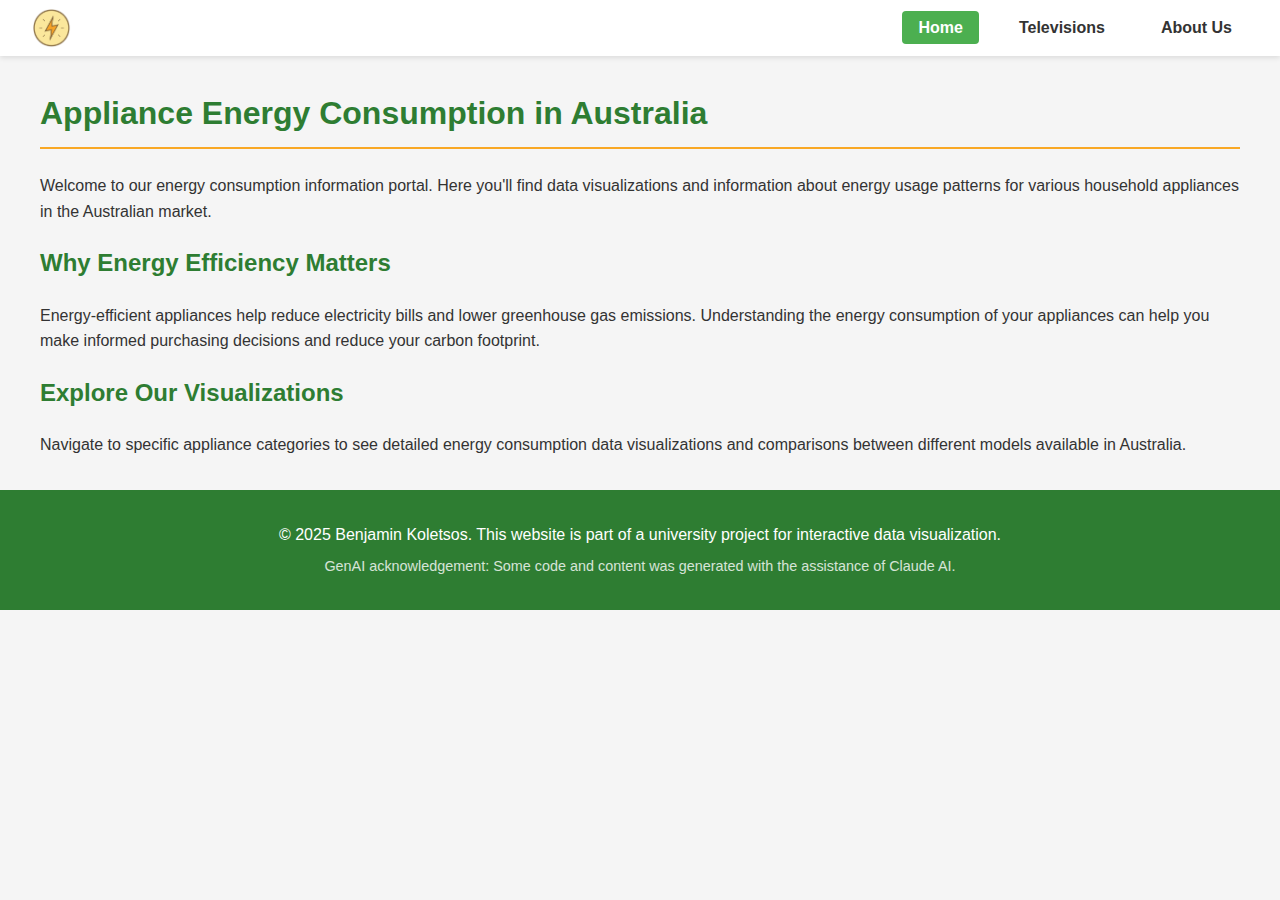
==== About Us.html @ 9a65ed4d "Test 5/3/25" ====
<!-- index.html (Home page) -->
<!DOCTYPE html>
<html lang="en">
<head>
    <meta charset="UTF-8">
    <meta name="viewport" content="width=device-width, initial-scale=1.0">
    <title>Energy Consumption - Home</title>
    <link rel="stylesheet" href="css/styles.css">
</head>
<body>
    <header>
        <div id="logo">
            <img src="images/PowerIcon.png" alt="Power Icon" id="power-logo">
        </div>
        <nav>
            <ul id="navigation">
                <li><a href="#" class="active" data-page="home">Home</a></li>
                <li><a href="#" data-page="televisions">Televisions</a></li>
                <li><a href="#" data-page="about">About Us</a></li>
            </ul>
        </nav>
    </header>

    <main id="content">
        <section id="home-content">
            <h1>Appliance Energy Consumption in Australia</h1>
            <p>Welcome to our energy consumption information portal. Here you'll find data visualizations and information about energy usage patterns for various household appliances in the Australian market.</p>
            
            <h2>Why Energy Efficiency Matters</h2>
            <p>Energy-efficient appliances help reduce electricity bills and lower greenhouse gas emissions. Understanding the energy consumption of your appliances can help you make informed purchasing decisions and reduce your carbon footprint.</p>
            
            <h2>Explore Our Visualizations</h2>
            <p>Navigate to specific appliance categories to see detailed energy consumption data visualizations and comparisons between different models available in Australia.</p>
        </section>
        
        <section id="televisions-content" style="display: none;">
            <h1>Television Energy Consumption</h1>
            <p>Modern televisions vary widely in their energy consumption depending on screen size, technology type, and features.</p>
            
            <h2>Comparing Television Technologies</h2>
            <p>LED, OLED, and QLED televisions have different energy consumption profiles. Our data shows that screen size is typically the biggest factor in determining energy usage.</p>
            
            <h2>Energy Star Ratings</h2>
            <p>Australia's Energy Star rating system helps consumers identify energy-efficient television models. Higher star ratings indicate lower energy consumption and operating costs.</p>
            
            <div class="data-placeholder">
                <p>Data visualization for television energy consumption will be displayed here in future tasks.</p>
            </div>
        </section>
        
        <section id="about-content" style="display: none;">
            <h1>About Us</h1>
            <p>This website was created as part of a university project focused on building interactive web-based data visualizations for energy consumption patterns in Australian household appliances.</p>
            
            <h2>Our Mission</h2>
            <p>Our goal is to help consumers understand the energy consumption of their household appliances and make informed purchasing decisions that reduce both costs and environmental impact.</p>
            
            <h2>Data Sources</h2>
            <p>The data used in our visualizations comes from publicly available information provided by the Australian Government's energy rating program and manufacturer specifications.</p>
        </section>
    </main>

    <footer>
        <p>&copy; 2025 Benjamin Koletsos. This website is part of a university project for interactive data visualization.</p>
        <p id="ai-acknowledgement">GenAI acknowledgement: Some code and content was generated with the assistance of Claude AI.</p>
    </footer>

    <script src="js/scripts.js"></script>
</body>
</html>
---- css/styles.css ----
/* css/styles.css */
:root {
    --primary-color: #4CAF50; /* Green color to match power theme */
    --secondary-color: #2E7D32; /* Darker green */
    --accent-color: #F9A825; /* Golden yellow accent */
    --text-color: #333333;
    --background-color: #F5F5F5;
    --nav-hover-color: #8BC34A; /* Lighter green for hover effects */
}

body {
    font-family: 'Arial', sans-serif;
    margin: 0;
    padding: 0;
    background-color: var(--background-color);
    color: var(--text-color);
    line-height: 1.6;
}

header {
    background-color: white;
    display: flex;
    justify-content: space-between;
    align-items: center;
    padding: 0.5rem 2rem;
    box-shadow: 0 2px 5px rgba(0, 0, 0, 0.1);
}

#logo {
    display: flex;
    align-items: center;
}

#power-logo {
    height: 40px;
    cursor: pointer;
    transition: transform 0.3s ease;
}

#power-logo:hover {
    transform: scale(1.1);
}

nav ul {
    display: flex;
    list-style: none;
    margin: 0;
    padding: 0;
}

nav li {
    margin-left: 1.5rem;
}

nav a {
    text-decoration: none;
    color: var(--text-color);
    font-weight: bold;
    padding: 0.5rem 1rem;
    border-radius: 4px;
    transition: all 0.3s ease;
}

nav a:hover {
    background-color: var(--nav-hover-color);
    color: white;
}

nav a.active {
    background-color: var(--primary-color);
    color: white;
}

main {
    max-width: 1200px;
    margin: 2rem auto;
    padding: 0 2rem;
}

h1, h2 {
    color: var(--secondary-color);
}

h1 {
    border-bottom: 2px solid var(--accent-color);
    padding-bottom: 0.5rem;
    margin-bottom: 1.5rem;
}

.data-placeholder {
    background-color: #e0e0e0;
    border: 1px dashed var(--primary-color);
    padding: 2rem;
    text-align: center;
    margin: 2rem 0;
    border-radius: 8px;
}

footer {
    background-color: var(--secondary-color);
    color: white;
    text-align: center;
    padding: 1.5rem;
    margin-top: 2rem;
}

footer p {
    margin: 0.5rem 0;
}

#ai-acknowledgement {
    font-size: 0.9rem;
    opacity: 0.8;
}
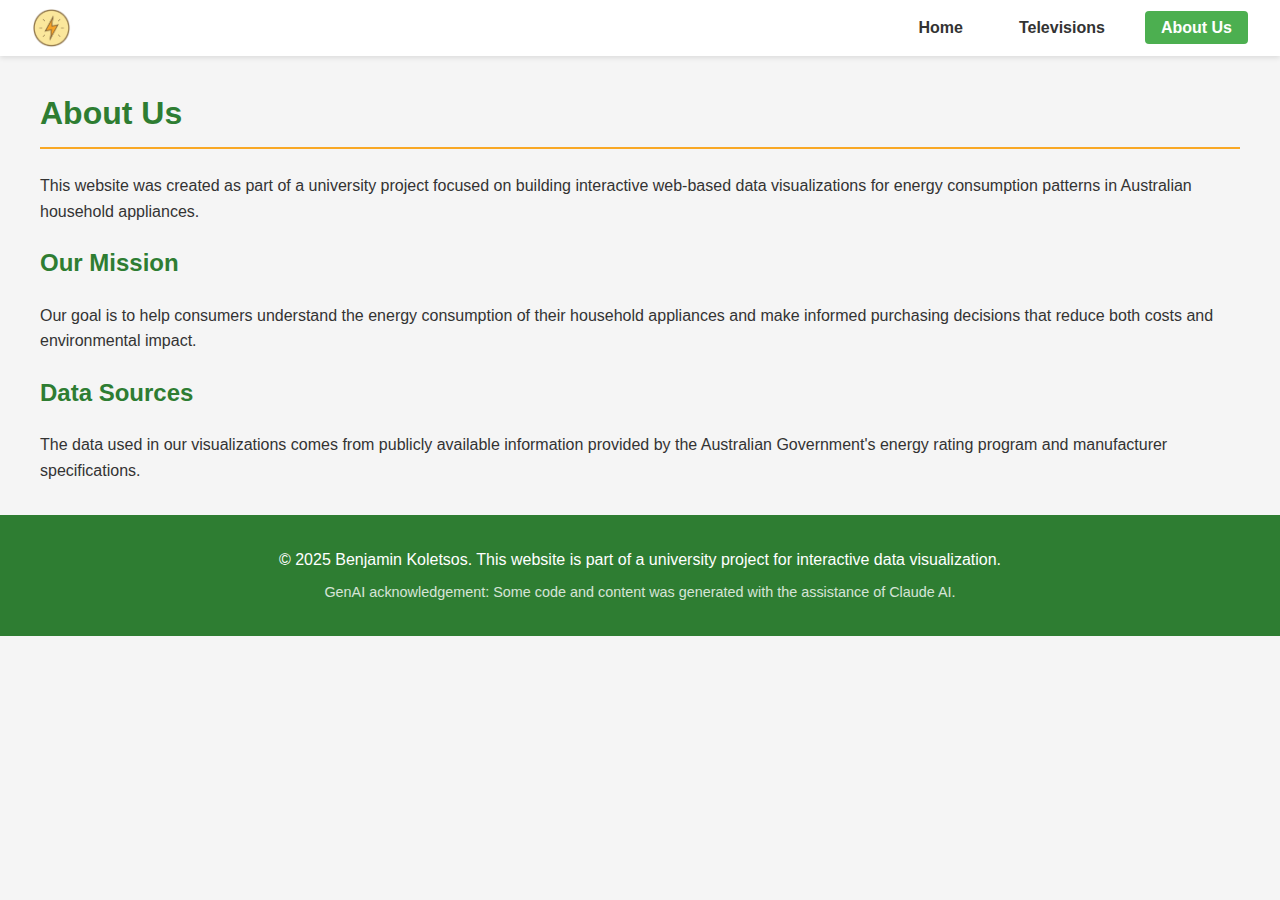
==== commit 7a238997: "Final Change" ====
--- a/About Us.html
+++ b/About Us.html
@@ -1,54 +1,28 @@
-<!-- index.html (Home page) -->
 <!DOCTYPE html>
 <html lang="en">
 <head>
     <meta charset="UTF-8">
     <meta name="viewport" content="width=device-width, initial-scale=1.0">
-    <title>Energy Consumption - Home</title>
-    <link rel="stylesheet" href="css/styles.css">
+    <title>Energy Consumption - About Us</title>
+    <link rel="stylesheet" href="css/styles.css"><!--Import of css file-->
 </head>
 <body>
     <header>
+         <!--Clicable logo with return reference to Home page-->
         <div id="logo">
             <img src="images/PowerIcon.png" alt="Power Icon" id="power-logo">
         </div>
         <nav>
             <ul id="navigation">
-                <li><a href="#" class="active" data-page="home">Home</a></li>
-                <li><a href="#" data-page="televisions">Televisions</a></li>
-                <li><a href="#" data-page="about">About Us</a></li>
+                <li><a href="index.html">Home</a></li>
+                <li><a href="Televisions.html">Televisions</a></li>
+                <li><a href="About Us.html" class="active">About Us</a></li>
             </ul>
         </nav>
     </header>
 
     <main id="content">
-        <section id="home-content">
-            <h1>Appliance Energy Consumption in Australia</h1>
-            <p>Welcome to our energy consumption information portal. Here you'll find data visualizations and information about energy usage patterns for various household appliances in the Australian market.</p>
-            
-            <h2>Why Energy Efficiency Matters</h2>
-            <p>Energy-efficient appliances help reduce electricity bills and lower greenhouse gas emissions. Understanding the energy consumption of your appliances can help you make informed purchasing decisions and reduce your carbon footprint.</p>
-            
-            <h2>Explore Our Visualizations</h2>
-            <p>Navigate to specific appliance categories to see detailed energy consumption data visualizations and comparisons between different models available in Australia.</p>
-        </section>
-        
-        <section id="televisions-content" style="display: none;">
-            <h1>Television Energy Consumption</h1>
-            <p>Modern televisions vary widely in their energy consumption depending on screen size, technology type, and features.</p>
-            
-            <h2>Comparing Television Technologies</h2>
-            <p>LED, OLED, and QLED televisions have different energy consumption profiles. Our data shows that screen size is typically the biggest factor in determining energy usage.</p>
-            
-            <h2>Energy Star Ratings</h2>
-            <p>Australia's Energy Star rating system helps consumers identify energy-efficient television models. Higher star ratings indicate lower energy consumption and operating costs.</p>
-            
-            <div class="data-placeholder">
-                <p>Data visualization for television energy consumption will be displayed here in future tasks.</p>
-            </div>
-        </section>
-        
-        <section id="about-content" style="display: none;">
+        <section id="about-content">
             <h1>About Us</h1>
             <p>This website was created as part of a university project focused on building interactive web-based data visualizations for energy consumption patterns in Australian household appliances.</p>
             
